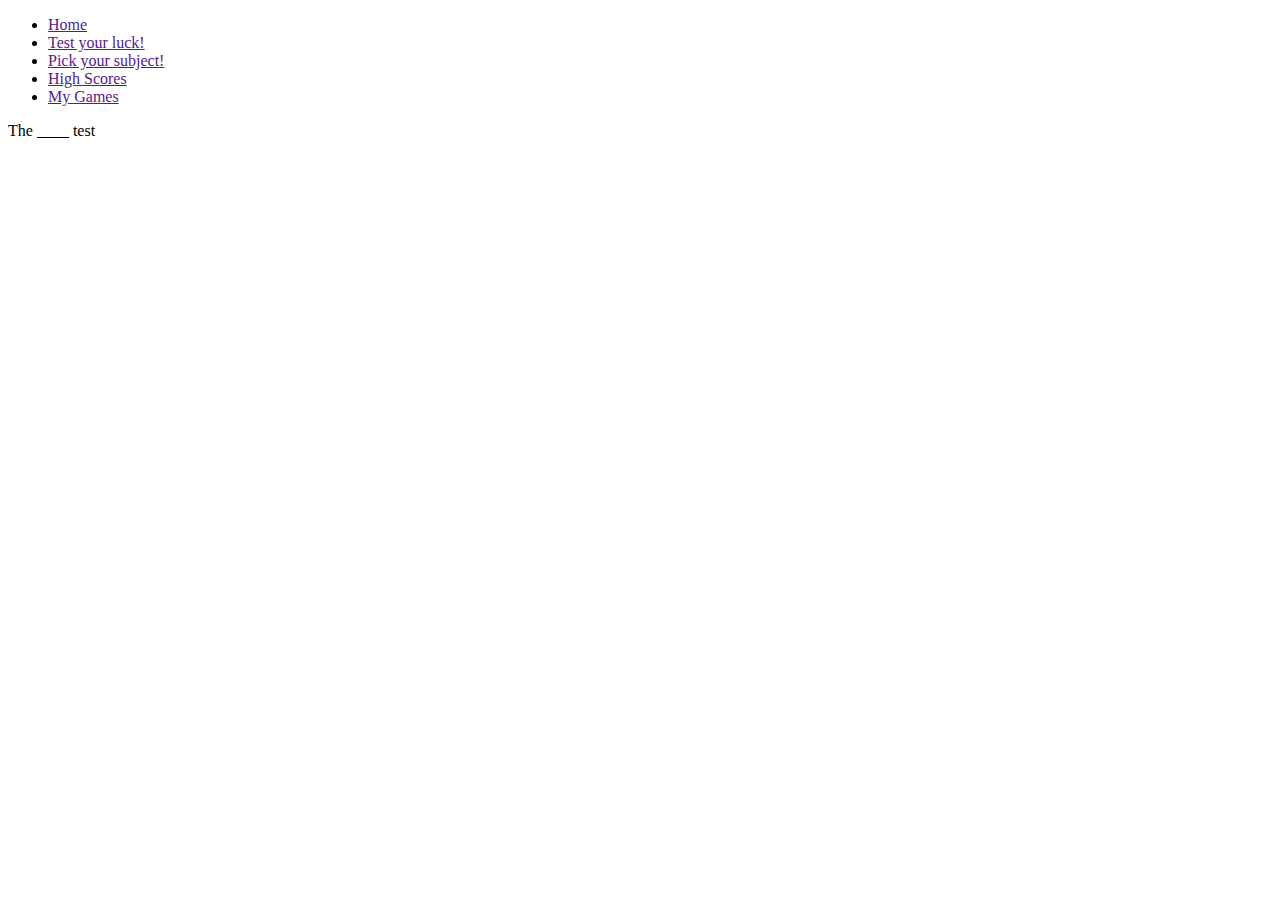
==== Homepage/index.html @ 3f1f28fe "Day1: created project information and started html" ====
<!DOCTYPE html>
<html lang="en">
    <head>
        <meta charset="utf-8">
        <meta http-equiv="X-UA-Compatible" content="IE=edge">
        <meta name="viewport" content="width=device-width, initial-scale=1">
        <link rel="stylesheet" href="./styles.css">
        <title>star clone</title>
    </head>
    <body>
        <header>
            <div class="topnav">
                <nav>
                    <ul>
                        <li><a  href="">Home</a></li>
                        <li><a href="">Test your luck!</a></li>
                        <li><a href="">Pick your subject!</a></li>
                        <li><a href="">High Scores</a></li>
                        <li><a href="">My Games</a></li>
                    </ul>
                </nav>
            </div>
        </header>
        <main>
            <section id="title">
                <a>The ____ test</a>
            </section>
            <section id="testarea">

            </section>
            <section class="scoring">

            </section>
        </main>
        <footer>

        </footer>
        <script src="" async defer></script>
    </body>
</html>
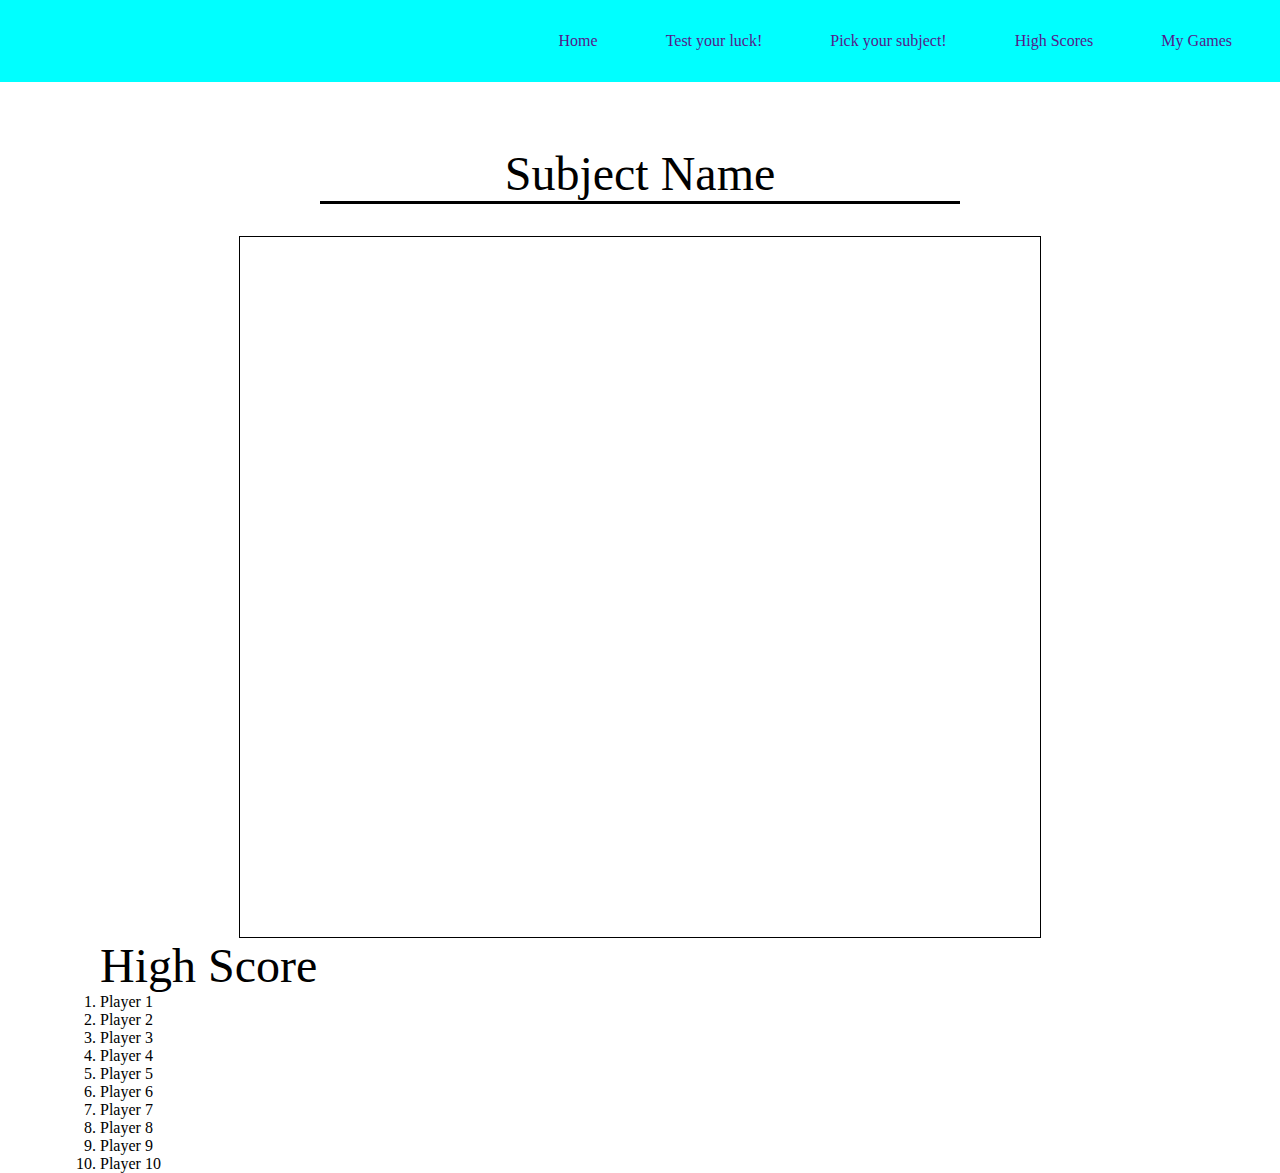
==== commit 67851018: "Day 2" ====
--- a/Homepage/index.html
+++ b/Homepage/index.html
@@ -23,13 +23,30 @@
         </header>
         <main>
             <section id="title">
-                <a>The ____ test</a>
+                <a class="title">Subject Name</a>
+                <div class="line"></div>
             </section>
             <section id="testarea">
+                <div class="test-container">
 
+                </div>
             </section>
-            <section class="scoring">
-
+            <section id="high-score">
+                <div>
+                    <a class="title">High Score</a>
+                    <ol>
+                        <li>Player 1</li>
+                        <li>Player 2</li>
+                        <li>Player 3</li>
+                        <li>Player 4</li>
+                        <li>Player 5</li>
+                        <li>Player 6</li>
+                        <li>Player 7</li>
+                        <li>Player 8</li>
+                        <li>Player 9</li>
+                        <li>Player 10</li>
+                    </ol>
+                </div>
             </section>
         </main>
         <footer>
--- a/Homepage/styles.css
+++ b/Homepage/styles.css
@@ -0,0 +1,93 @@
+* {
+    margin: 0;
+    padding: 0;
+    border: 0;
+    outline: 0;
+    font-size: 100%;
+    vertical-align: baseline;
+    background: transparent; 
+}
+
+body {
+    box-sizing: border-box;
+    width: 100%;
+}
+/* this is my header. I want to make two sections. A login section and a navbar */
+
+header {
+    width: 100%;
+    background-color: aqua;
+}
+
+/* this is my nav bar section */
+
+header nav ul {
+    text-align: right;
+}
+
+header nav li {
+    list-style-type: none;
+    display: inline-block;
+    margin: 1rem;
+    padding: 1rem;
+}
+
+header nav li:last-of-type {
+    padding-right: 2rem;
+}
+
+nav a {
+    text-decoration: none;
+}
+
+/*body*/
+
+main {
+    
+}
+
+/* title area */
+
+#title {
+    width: 50%;
+    margin: 0 auto;
+    text-align: center;
+    padding-top: 5%;
+}
+
+.title {
+    font-size: 3rem;
+}
+
+/*test area*/
+
+.test-container {
+    border: 1px solid black;
+    height: 700px;
+    width: 800px;
+    margin: 0 auto;
+    background-image: url(https://www.ncctinc.com/Content/img/review/multichoice.jpg);
+    background-repeat: no-repeat;
+    background-position: center;
+    background-size: contain;
+}
+
+/* high scores */
+
+#high-score {
+    padding-left: 100px;
+}
+
+#high-score ul {
+
+}
+
+/* decor */
+
+.line {
+    border-bottom: .2rem solid black;
+}
+
+#title .line {
+    margin-bottom: 5%;
+}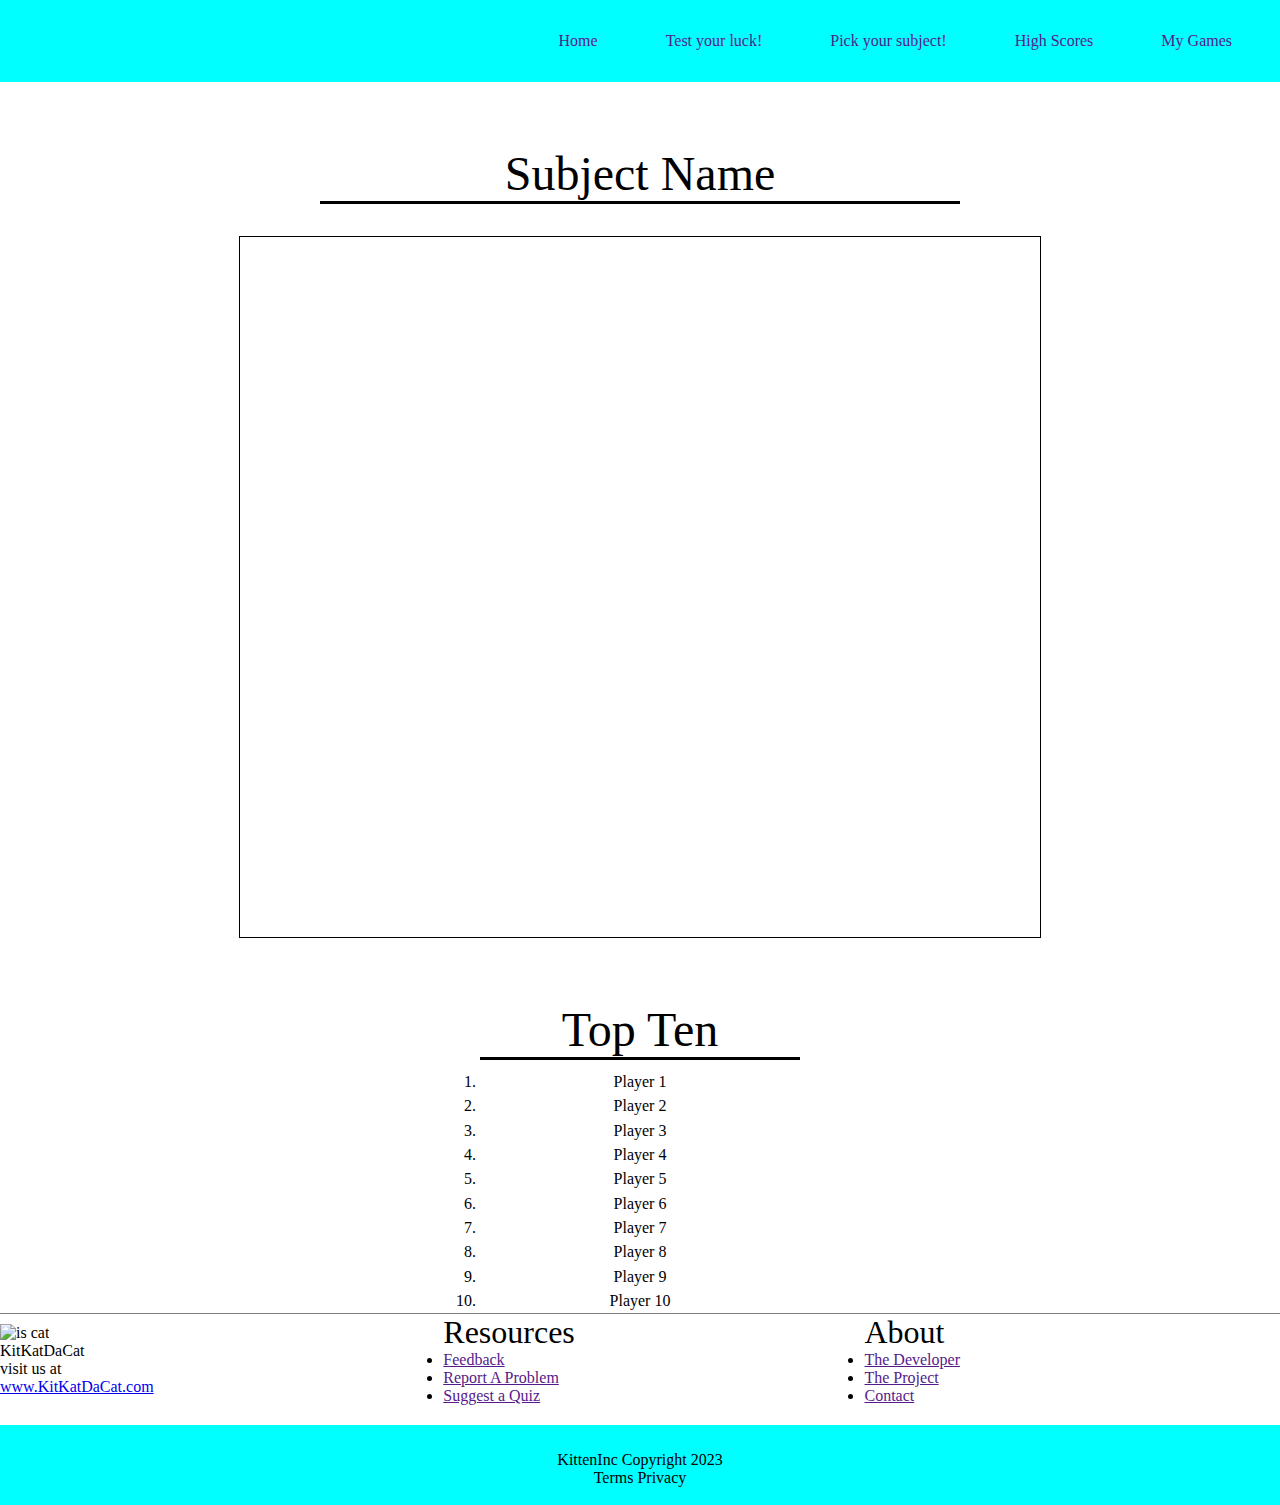
==== commit 8c93b6cf: "Day 3" ====
--- a/Homepage/index.html
+++ b/Homepage/index.html
@@ -23,7 +23,7 @@
         </header>
         <main>
             <section id="title">
-                <a class="title">Subject Name</a>
+                <p class="title">Subject Name</p>
                 <div class="line"></div>
             </section>
             <section id="testarea">
@@ -32,8 +32,11 @@
                 </div>
             </section>
             <section id="high-score">
-                <div>
-                    <a class="title">High Score</a>
+                <div class="container">
+                    <div class="top-title">
+                        <p class="title">Top Ten</p>
+                        <div class="line"></div>
+                    </div>
                     <ol>
                         <li>Player 1</li>
                         <li>Player 2</li>
@@ -48,9 +51,44 @@
                     </ol>
                 </div>
             </section>
+            <section id="resources">
+                <div class="lightline"></div>
+                <div class="information">
+                    <div class="logo">
+                        <img src="https://pngimg.com/uploads/cat/small/cat_PNG50546.png" alt="is cat"/>
+                        <p>KitKatDaCat</p>
+                        <p>visit us at</p>
+                        <p><a href="https://www.kitkatdacat.com">www.KitKatDaCat.com</a></p>
+                    </div>
+                    <div class="resources">
+                        <p class="small-title">Resources</p>
+                        <ul>
+                            <li><a href="">Feedback</a></li>
+                            <li><a href="">Report A Problem</a></li>
+                            <li><a href="">Suggest a Quiz</a></li>
+                        </ul>
+                    </div>
+                    <div class="about-us">
+                        <ul>
+                            <p class="small-title">About</p>
+                            <li><a href="">The Developer</a></li>
+                            <li><a href="">The Project</a></li>
+                            <li><a href="">Contact</a></li>
+                        </ul>
+                    </div>
+                </div>
+            </section>
         </main>
         <footer>
+            <div class="footer">
+                <div>
+                    <p class="copyright">KittenInc Copyright 2023</p>
+                    <p><span class="terms">Terms</span> <span class="privacy">Privacy</span></p>
+                </div>
+                <div class="social-media">
 
+                </div>
+            </div>
         </footer>
         <script src="" async defer></script>
     </body>
--- a/Homepage/styles.css
+++ b/Homepage/styles.css
@@ -11,7 +11,14 @@
 body {
     box-sizing: border-box;
     width: 100%;
+    height: 100%;
+    /* -ms-overflow-style: none;
+    scrollbar-width: none; */
 }
+/* 
+body::-webkit-scrollbar {
+    display: none;
+} */
 /* this is my header. I want to make two sections. A login section and a navbar */
 
 header {
@@ -75,11 +82,51 @@
 /* high scores */
 
 #high-score {
-    padding-left: 100px;
+    width: 25%;
+    margin: 0 auto;
+    text-align: center;
+    padding-top: 5%;
 }
 
-#high-score ul {
+#high-score ol {
+    margin-top: 3%;
+}
 
+#high-score ol li {
+    padding: 1%;
+}
+
+.container {
+
+}
+
+/* information */
+
+.information {
+    display: flex;
+    justify-content: space-between;
+    width: 75%;
+    align-items: center;
+}
+
+.copyright {
+    font-size: 1rem;
+    padding-top: 2%;
+} 
+
+/* footer */
+
+footer {
+    height: 100px;
+    display: flex;
+    align-items: flex-end;
+}
+
+.footer {
+    width: 100%;
+    background-color: aqua;
+    height: 80%;
+    text-align: center;
 }
 
 /* decor */
@@ -88,6 +135,15 @@
     border-bottom: .2rem solid black;
 }
 
+.lightline {
+    border-bottom: .1rem solid gray;
+}
+
 #title .line {
     margin-bottom: 5%;
-}+}
+
+.small-title {
+    font-size: 2rem;
+}
+
